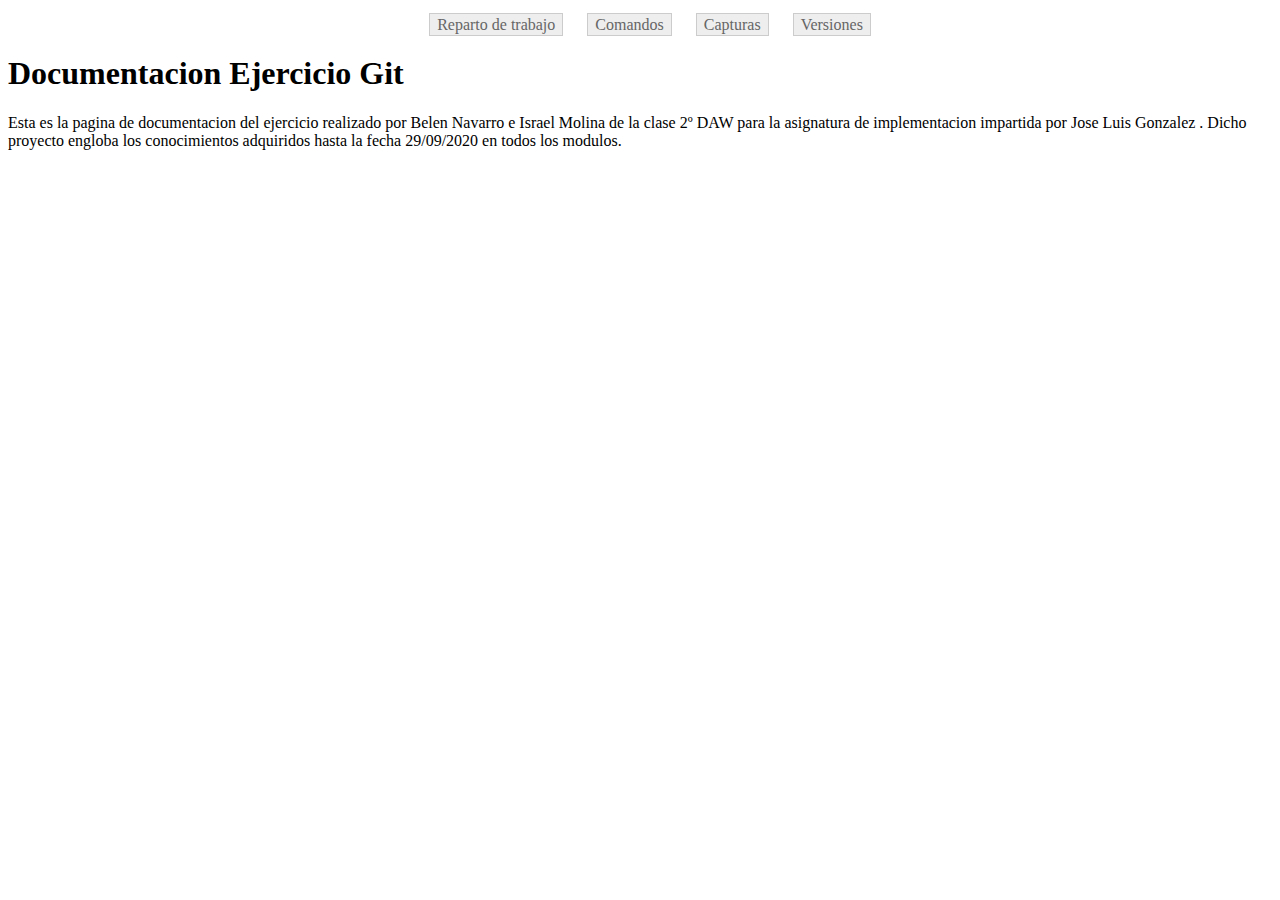
==== doc/index.html @ 33b181fd "mejora de maquetacion en documentacion" ====
<!DOCTYPE html>
<html lang="en">
<head>
    <meta charset="UTF-8">
    <meta name="viewport" content="width=device-width, initial-scale=1.0">
    <link href="./estilos/doc.css" rel="stylesheet" type="text/css">
    <title>Inicio </title>
</head>
<body>
<header>   
    <nav>
        <ul>
            <li><a href="./repartoTrabajo.html">Reparto de trabajo</a></li>
            <li><a href="./ComandosGit.html">Comandos</a></li>
            <li><a href="./CapturasGit.html">Capturas</a></li>
            <li><a href="./Versiones.html">Versiones</a></li>
            

        </ul>
    </nav>
</header>
<article>
<h1> Documentacion Ejercicio Git</h1>

<p> Esta es la pagina de documentacion del ejercicio realizado por Belen Navarro e Israel Molina de la clase
    2º DAW para la asignatura de implementacion impartida por Jose Luis Gonzalez . Dicho proyecto engloba los conocimientos
    adquiridos hasta la fecha 29/09/2020  en todos los modulos.


</p>

</article>
</body>
</html>
---- doc/estilos/doc.css ----
nav ul {
    list-style-type: none;
    text-align: center;
    
}

nav li {
    display: inline;
    text-align: center;
    margin: 0 20px 0 0;
}

nav li a {
    padding: 2px 7px 2px 7px;
    color: #666;
    background-color: #eeeeee;
    border: 1px solid #ccc;
    text-decoration: none;
}

nav li a:hover {
    background-color: #333333;
    color: #ffffff;
}

#ofertas #novedades {
    position: absolute;
    z-index: 1;
    left: 0px;
  top: 0px;
}
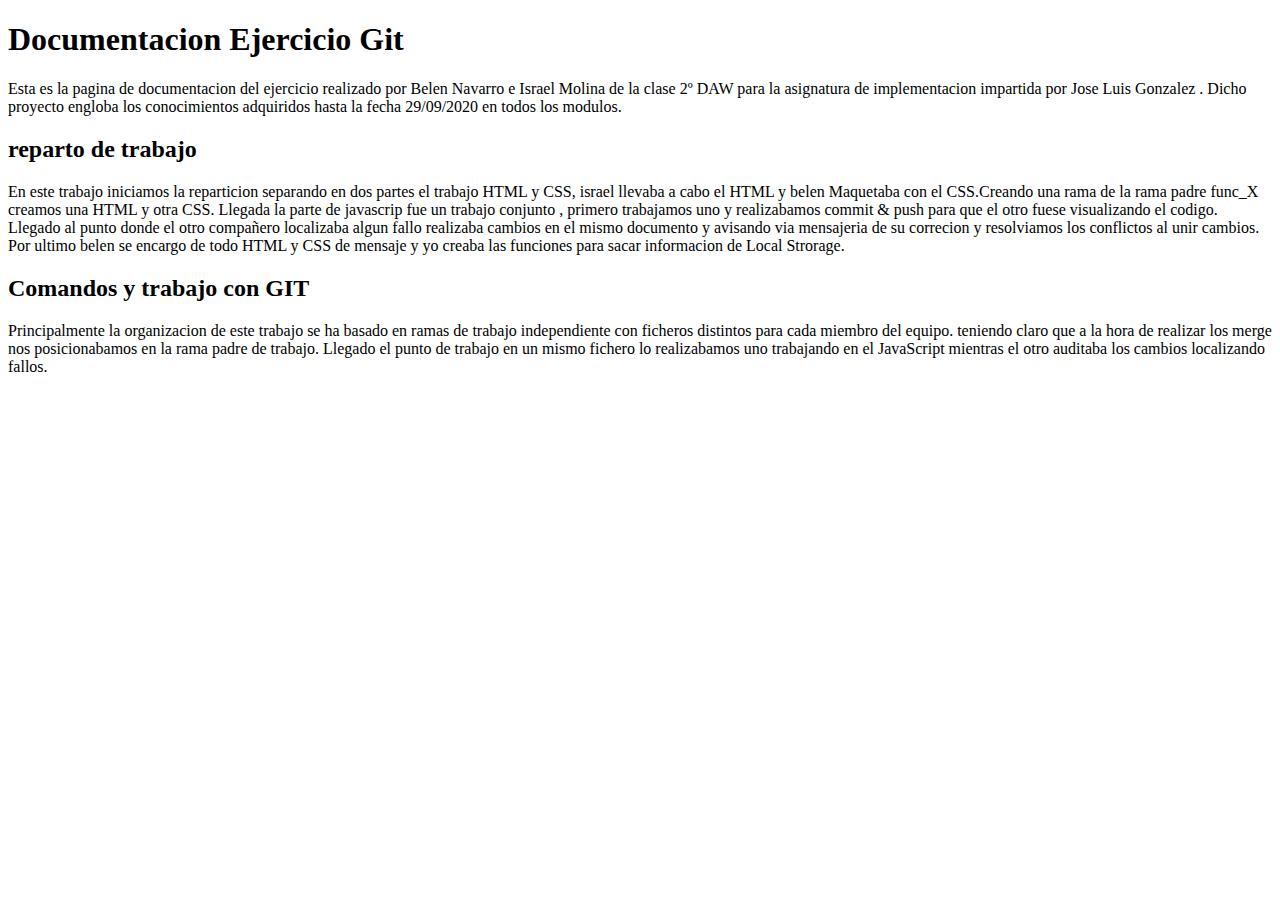
==== commit 7826e294: "Documentacion completada" ====
--- a/doc/index.html
+++ b/doc/index.html
@@ -8,16 +8,7 @@
 </head>
 <body>
 <header>   
-    <nav>
-        <ul>
-            <li><a href="./repartoTrabajo.html">Reparto de trabajo</a></li>
-            <li><a href="./ComandosGit.html">Comandos</a></li>
-            <li><a href="./CapturasGit.html">Capturas</a></li>
-            <li><a href="./Versiones.html">Versiones</a></li>
-            
-
-        </ul>
-    </nav>
+    
 </header>
 <article>
 <h1> Documentacion Ejercicio Git</h1>
@@ -28,7 +19,20 @@
 
 
 </p>
+<h2>reparto de trabajo</h2>
+<p>En este trabajo iniciamos la reparticion separando en dos partes el trabajo HTML y CSS, 
+    israel llevaba a cabo el HTML y belen Maquetaba con el CSS.Creando una rama de la rama padre func_X creamos una HTML y otra CSS.
+Llegada la parte de javascrip fue un trabajo conjunto , primero trabajamos uno y realizabamos commit & push para que el otro fuese visualizando el codigo.
+Llegado al punto donde el otro compañero localizaba algun fallo realizaba cambios en el mismo documento y avisando via mensajeria de su correcion y resolviamos los conflictos al unir cambios.
 
+Por ultimo belen se encargo de todo HTML y CSS de mensaje  y yo creaba las funciones para sacar informacion de Local Strorage.
+</p>
+<h2>Comandos y trabajo con GIT</h2>
+<p>Principalmente la organizacion de este trabajo se ha basado en ramas de trabajo independiente con ficheros distintos para cada miembro del equipo.
+    teniendo claro que a la hora de realizar los merge nos posicionabamos en la rama padre de trabajo.
+
+    Llegado el punto de trabajo en un mismo fichero lo realizabamos uno trabajando en el JavaScript mientras el otro auditaba los cambios localizando fallos.
+</p>
 </article>
 </body>
 </html>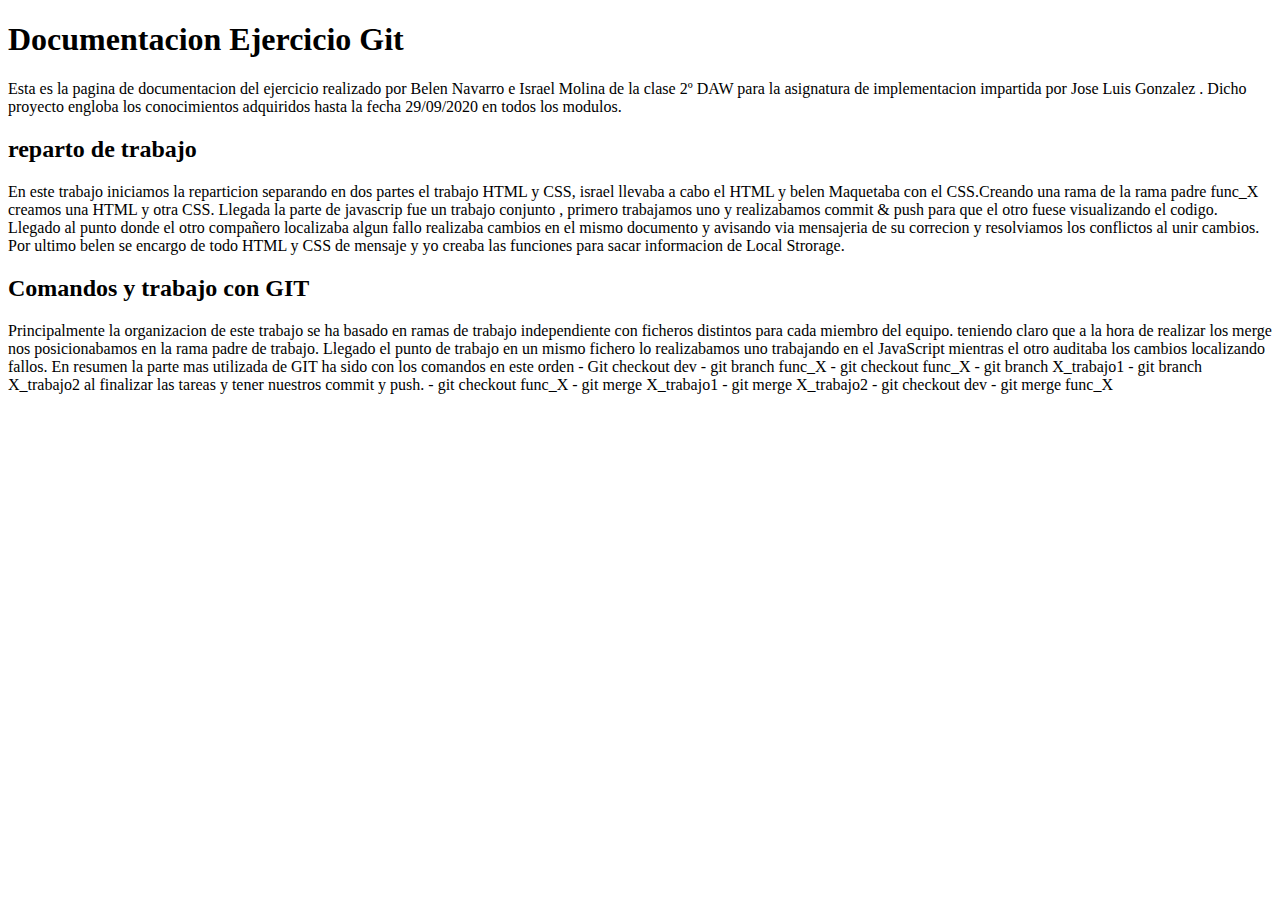
==== commit b3d2092c: "prueba imagenes" ====
--- a/doc/index.html
+++ b/doc/index.html
@@ -32,7 +32,23 @@
     teniendo claro que a la hora de realizar los merge nos posicionabamos en la rama padre de trabajo.
 
     Llegado el punto de trabajo en un mismo fichero lo realizabamos uno trabajando en el JavaScript mientras el otro auditaba los cambios localizando fallos.
+
+    En resumen la parte mas utilizada de GIT ha sido con los comandos en este orden
+
+    - Git checkout dev
+    - git branch func_X
+    - git checkout func_X
+    - git branch X_trabajo1
+    - git branch X_trabajo2
+
+    al finalizar las tareas y tener nuestros commit y push.
+    - git checkout func_X
+    - git merge X_trabajo1
+    - git merge X_trabajo2
+    - git checkout dev
+    - git merge func_X
 </p>
+
 </article>
 </body>
 </html>